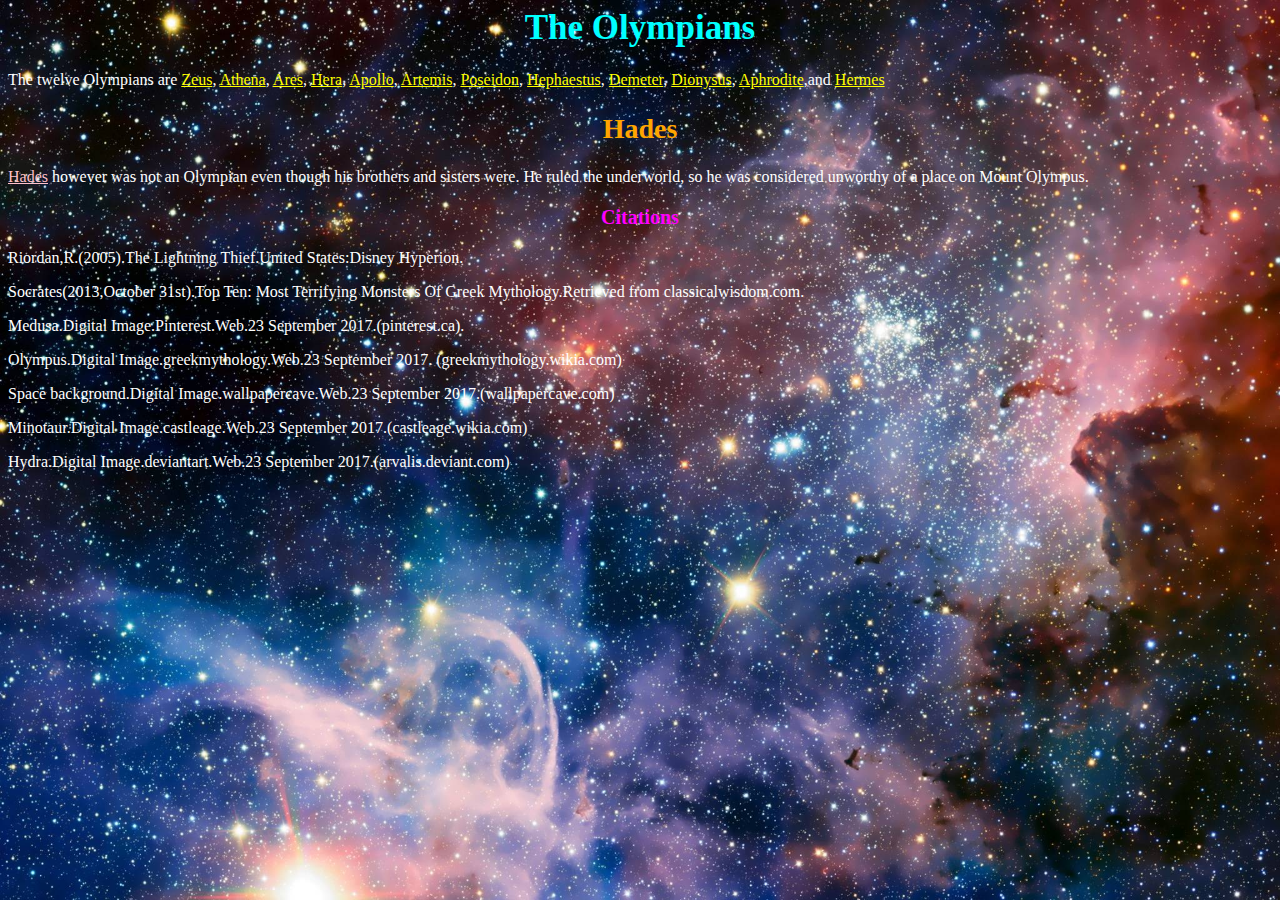
==== Greekmythology.html @ 72aa8685 "Add files via upload" ====
<!doctype>
<html>
 <head>
 	<title> Greek Mythology </title>
	<link rel="stylesheet" type="text/css" href="basic.css" />
	<meta charset="UTF-8">
 </head>
 <body>
 	<h1>The Olympians</h1>
 	 <p> The twelve Olympians are <a href="https://en.wikipedia.org/wiki/Zeus">Zeus</a>,
	<a href="https://en.wikipedia.org/wiki/Athena">Athena</a>,
	<a href="https://en.wikipedia.org/wiki/Ares">Ares</a>,
	<a href="https://en.wikipedia.org/wiki/Hera">Hera</a>,
	<a href="https://en.wikipedia.org/wiki/Apollo">Apollo</a>,
	<a href="https://en.wikipedia.org/wiki/Artemis">Artemis</a>,
 	<a href="https://en.wikipedia.org/wiki/Poseidon">Poseidon</a>,
 	<a href="https://en.wikipedia.org/wiki/Hephaestus">Hephaestus</a>,
	<a href="https://en.wikipedia.org/wiki/Demeter">Demeter</a>,
	<a href="https://en.wikipedia.org/wiki/Dionysus">Dionysus</a>,
	<a href="https://en.wikipedia.org/wiki/Aphrodite">Aphrodite</a>,and
	<a href="https://en.wikipedia.org/wiki/Hermes">Hermes</a><p>
	
	<h2 id="orange">Hades</h2>
	<p> <a id="pink" href="https://en.wikipedia.org/wiki/Hades">Hades</a> however was not an Olympian even though his brothers and sisters were. He ruled the underworld, so he was considered unworthy of a place on Mount Olympus.</p>
	
	<h3>Citations</h3>
	
	 <p>Riordan,R.(2005).The Lightning Thief.United States:Disney Hyperion.</p>
		<p>Socrates(2013,October 31st).Top Ten: Most Terrifying Monsters Of Greek Mythology.Retrieved from classicalwisdom.com.</p>
		<p>Medusa.Digital Image.Pinterest.Web.23 September 2017.(pinterest.ca).</p>
 		<p>Olympus.Digital Image.greekmythology.Web.23 September 2017. (greekmythology.wikia.com)</p>
 		<p>Space background.Digital Image.wallpapercave.Web.23 September 2017.(wallpapercave.com)</p>
 		<p>Minotaur.Digital Image.castleage.Web.23 September 2017.(castleage.wikia.com)</p>
 		<p>Hydra.Digital Image.deviantart.Web.23 September 2017.(arvalis.deviant.com)</p>
---- basic.css ----
��p 
 { 
       	 t e x t - a l i g n   : j u s t i f y ; 
 	 c o l o r :   w h i t e ;   / * T h i s   t u r n s   t h e   t e x t   i n   t h e   p a r a g r a p h s   w h i t e * / 
 	 f o n t - s i z e : 1 6 ; 
 } 
 h 1 
 { 
 	 t e x t - a l i g n : c e n t e r ; 
   	 c o l o r :   a q u a ; 
 	 f o n t - s i z e :   3 5 ; 
 } 
 h 2 
 { 
 	 t e x t - a l i g n : c e n t e r ; 
 	 c o l o r :   r e d ; 
 	 f o n t - s i z e :   2 8 ; / * T h i s   m a k e s   t h e   f o n t   s i z e   f o r   t h e   s e c o n d   l e v e l   h e a d i n g s   b i g g e r * /   
 } 
 h 3 
 { 
 	 t e x t - a l i g n : c e n t e r ; / * T h i s   m a k e s   t h e   t h i r d   l e v e l   h e a d i n g s   c e n t e r e d * / 
 	 c o l o r : f u c h s i a ; 
 	 f o n t - s i z e :   2 0 
 } 
 b o d y 
 { 
 	 b a c k g r o u n d - i m a g e : u r l ( " s p a c e . j p g " ) ; 	 / * T h i s   i s   t h e   l i n k   t o   t h e   b a c k g r o u n d   i m a g e   o f   t h e   w e b p a g e * / 
 	 b a c k g r o u n d - s i z e :   c o v e r ; / * T h i s   m a k e s   s u r e   t h e   b a c k g r o u n d   i m a g e   c o v e r s   t h e   w h o l e   w e b p a g e * / 
 } 
 a 
 { 
 	 c o l o r : y e l l o w ; / * T u r n s   l i n k s   y e l l o w * / 
 } 
 i m g 
 { 
         d i s p l a y :   b l o c k ; / * a d d s   w h i t e s p a c e   a b o v e   a n d   b e l o w   i m a g e * / 
         m a r g i n :   a u t o ; / * h e l p s   b r o w s e r   d e t e r m i n e   l e f t   a n d   r i g h t   m a r g i n s ,   s o   i m a g e   i s   c e n t e r e d * /   
         w i d t h : 2 0 % ; 
         h e i g h t : 2 5 % 
 	 / * w i d t h   a n d   h e i g h t   o f   i m a g e * / 
 } 
 . c e n t e r / * h e l p s   c e n t e r   g r o u p   o f   e l e m e n t s * / 
 { 
 	 t e x t - a l i g n : c e n t e r ; 
 } 
 o l 
 { 
 	 c o l o r : y e l l o w ; 
 } 
 # o r a n g e / * m a k e s   H a d e s   h e a d i n g   o r a n g e * / 
 { 
 	 c o l o r : o r a n g e ; 
 } 
 # p i n k / * m a k e s   H a d e s   l i n k   p i n k * / 
 { 
 	 c o l o r : p i n k ; 
 } 
 # h e i g h t / * h e i g h t   o f   m e d u s a   p i c t u r e   w a s   n o t   s u f f i c i e n t ,   t h i s   m a k e s   h e i g h t   l a r g e r * / 
 { 
 	 h e i g h t : 3 0 % ; 
 } 
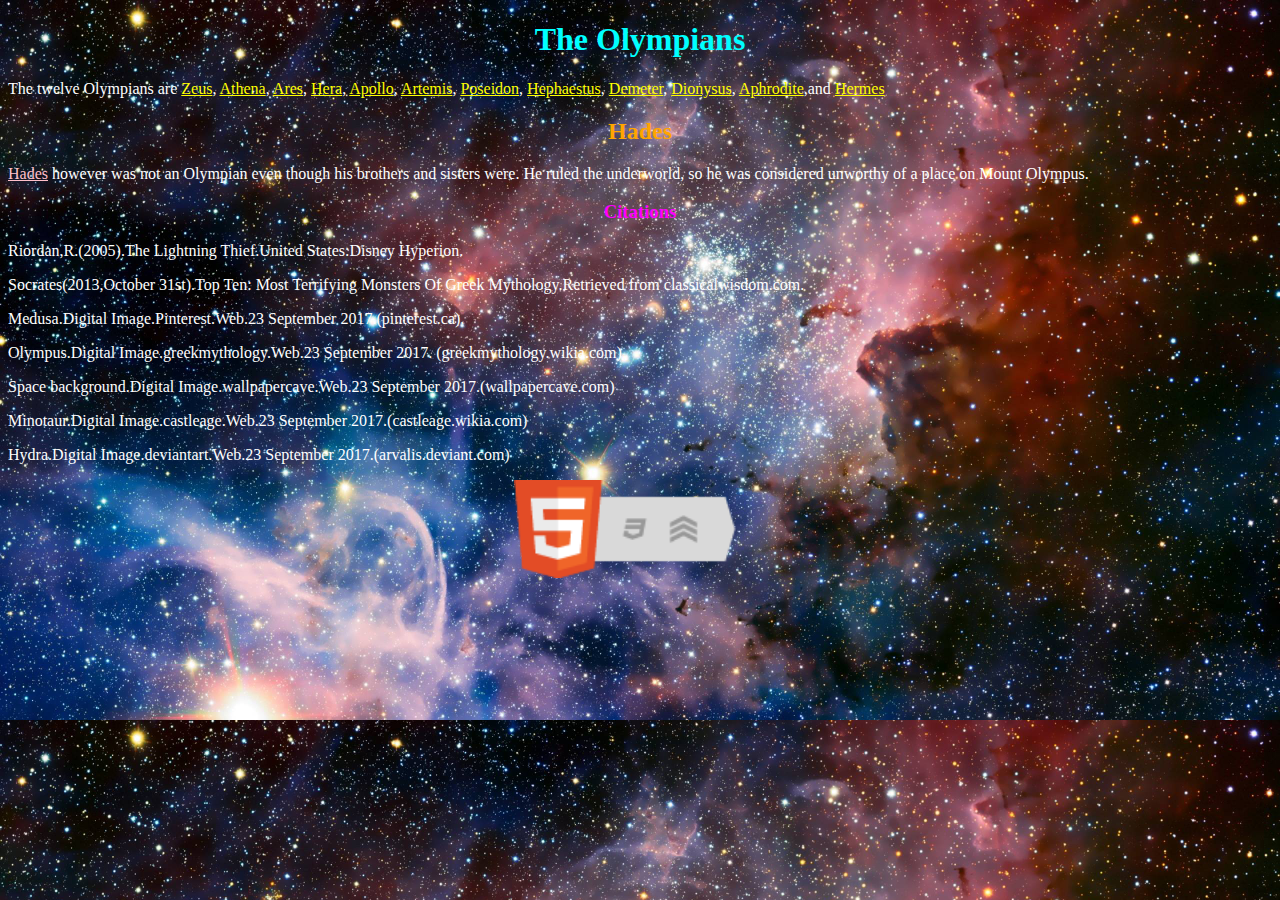
==== commit 85f4908f: "Add files via upload" ====
--- a/Greekmythology.html
+++ b/Greekmythology.html
@@ -1,10 +1,10 @@
-<!doctype>
+<!DOCTYPE html>
 <html>
- <head>
+<head>
  	<title> Greek Mythology </title>
 	<link rel="stylesheet" type="text/css" href="basic.css" />
 	<meta charset="UTF-8">
- </head>
+</head>
  <body>
  	<h1>The Olympians</h1>
  	 <p> The twelve Olympians are <a href="https://en.wikipedia.org/wiki/Zeus">Zeus</a>,
@@ -31,4 +31,9 @@
  		<p>Olympus.Digital Image.greekmythology.Web.23 September 2017. (greekmythology.wikia.com)</p>
  		<p>Space background.Digital Image.wallpapercave.Web.23 September 2017.(wallpapercave.com)</p>
  		<p>Minotaur.Digital Image.castleage.Web.23 September 2017.(castleage.wikia.com)</p>
- 		<p>Hydra.Digital Image.deviantart.Web.23 September 2017.(arvalis.deviant.com)</p>+ 		<p>Hydra.Digital Image.deviantart.Web.23 September 2017.(arvalis.deviant.com)</p>
+ 	
+ 	<a href="https://validator.w3.org/nu/?doc=https%3A%2F%2Fsathishlakshana.github.io%2Fhome%2F">
+		<img src="html5.png" width="165" height="64" alt="Picture of Html 5"></a>
+ </body>
+ </html>